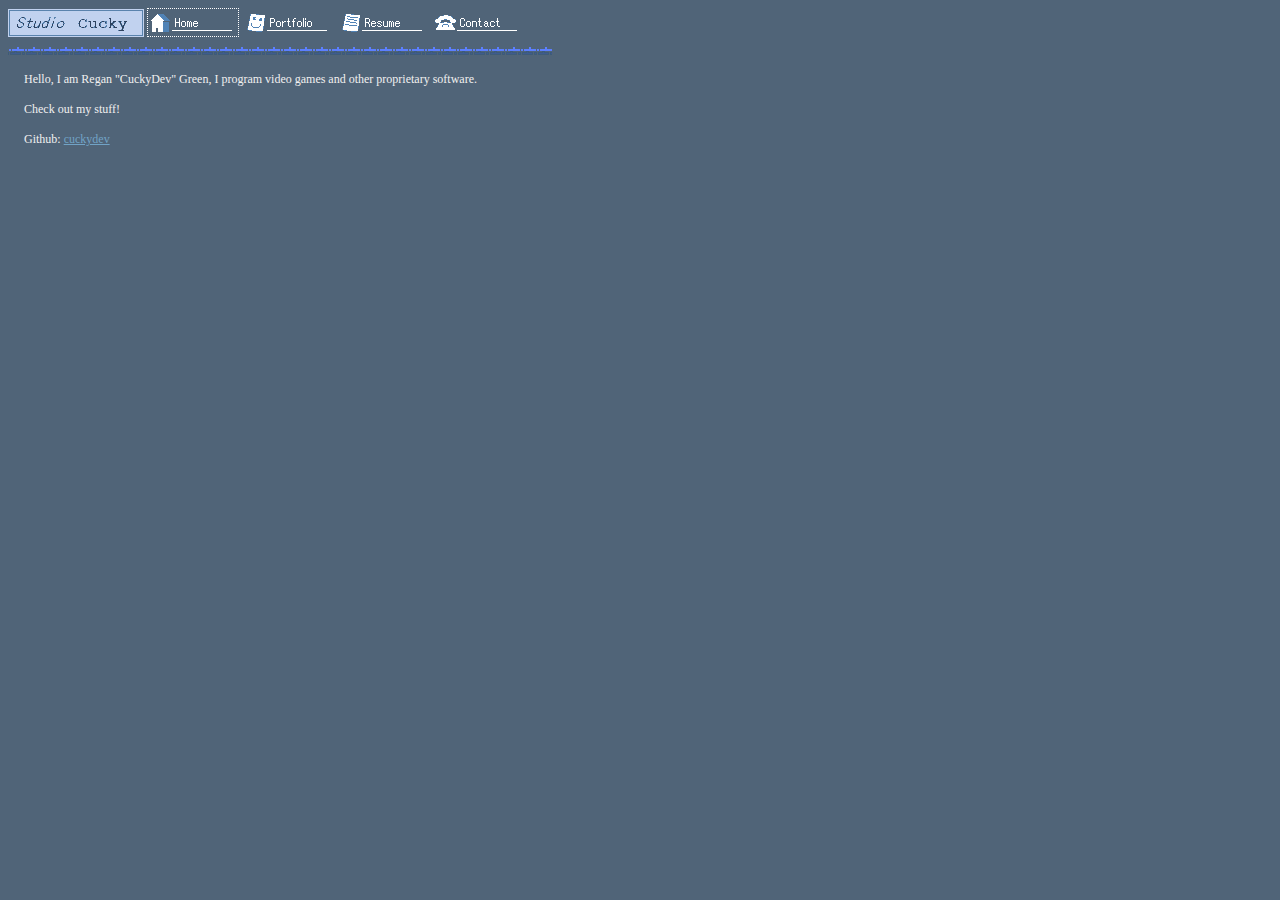
==== index.html @ 6f9a9db0 "Initial commit" ====
<!DOCTYPE html>
<html>
<head>
<link rel="stylesheet" href="/style.css">
<title>Studio Cucky</title>

<link rel="icon" href="/favicon.png">

<meta property="og:url" content="https://cuckydev.staropa.net/">
<meta name="twitter:url" content="https://cuckydev.staropa.net/">
<meta property="og:title" content="Studio Cucky">
<meta name="twitter:title" content="Studio Cucky">
<meta property="og:description" content="Development Studio">
<meta name="twitter:description" content="Development Studio">
<meta name="description" content="Development Studio">
<meta property="og:image" content="/favicon.png">
<meta name="twitter:image" content="/favicon.png">
</head>
<body>
<img src="/img/studio.png"/>
<a class="toplinkb" href="/" style="background-image: url('/img/btnHome.png')"></a>
<a class="toplink" href="/portfolio.html" style="background-image: url('/img/btnPortfolio.png')"></a>
<a class="toplink" href="/resume.html" style="background-image: url('/img/btnResume.png')"></a>
<a class="toplink" href="/contact.html" style="background-image: url('/img/btnContact.png')"></a>
<div class="ditch"></div>
<div class="main">
<p>Hello, I am Regan "CuckyDev" Green, I program video games and other proprietary software.</p>
<p>Check out my stuff!</p>
<p>Github: <a href="https://github.com/cuckydev">cuckydev</a></p>
</div>
</body>
</html>
---- style.css ----
* {
	image-rendering: pixelated;
	image-rendering: optimizeSpeed;
}

body {
	font-family: MS UI Gothic;
	font-size: 12px;
	line-height: 1.5em;
	color: #f0f0f0;
	padding: 0px;
	background-color: #506478;
	margin: 8px;
}

.main {
	margin-left: 16px;
	width: 544px;
	display: inline-block;
}

.toplink {
	display: inline-block;
	width: 90px;
	height: 27px;
	border: 1px solid transparent;
}

.toplink:hover {
	border: 1px solid white;
}

.toplinkb {
	display: inline-block;
	width: 90px;
	height: 27px;
	border: 1px dotted white;
}

.toplinkb:hover {
	border: 1px solid white;
}

.ditch
{
	width: 544px;
	height: 16px;
	background-image: url("/img/ditch.png");
}

a {
	/* Font */
	color: #71A3C6FF;
}

a:hover {
	/* Font */
	color: #2080A0FF;
}

a:active {
	/* Font */
	color: #40A0FFFF;
}
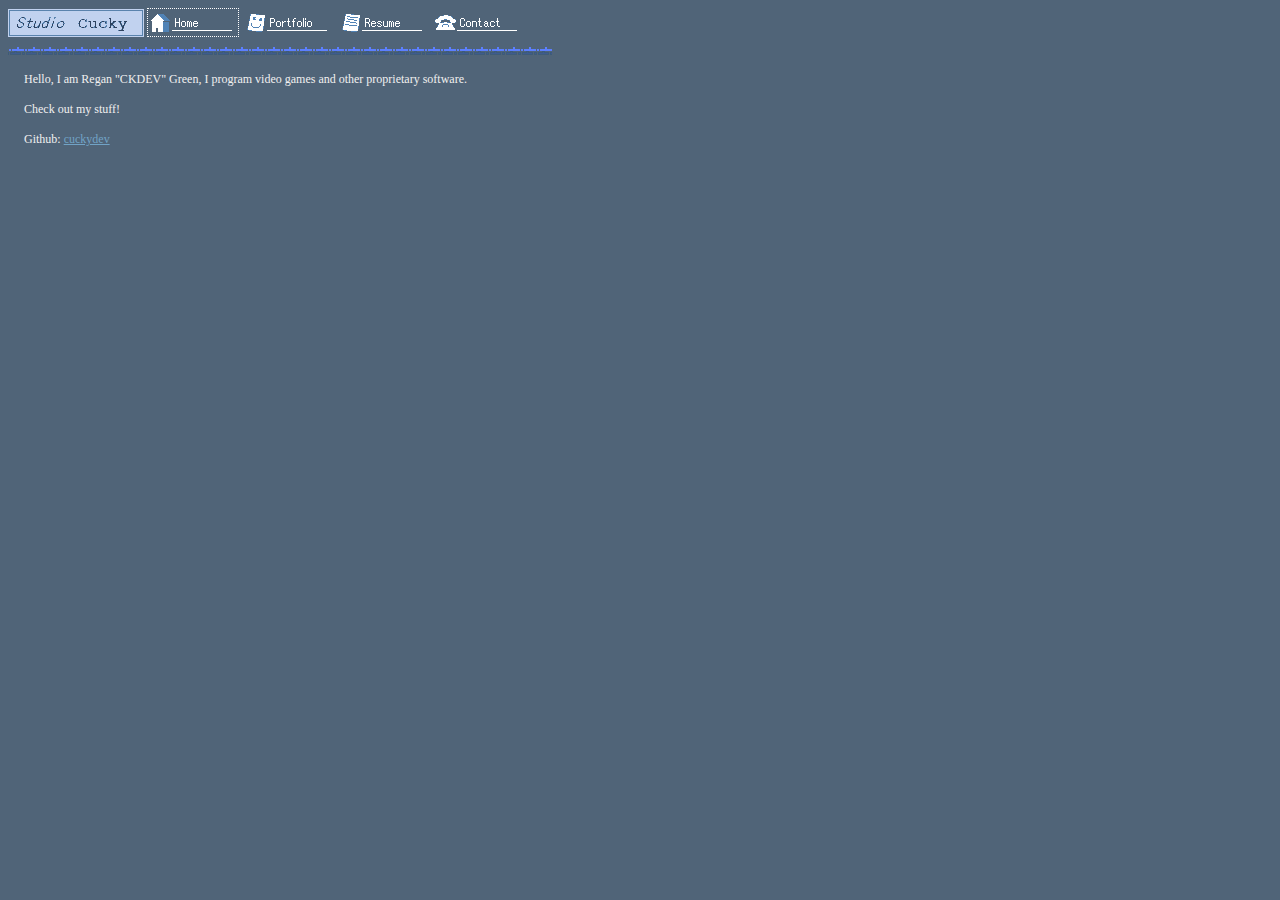
==== commit a69c8858: "Update index.html" ====
--- a/index.html
+++ b/index.html
@@ -6,8 +6,8 @@
 
 <link rel="icon" href="/favicon.png">
 
-<meta property="og:url" content="https://cuckydev.staropa.net/">
-<meta name="twitter:url" content="https://cuckydev.staropa.net/">
+<meta property="og:url" content="https://ckdev.org/">
+<meta name="twitter:url" content="https://ckdev.org/">
 <meta property="og:title" content="Studio Cucky">
 <meta name="twitter:title" content="Studio Cucky">
 <meta property="og:description" content="Development Studio">
@@ -24,9 +24,9 @@
 <a class="toplink" href="/contact.html" style="background-image: url('/img/btnContact.png')"></a>
 <div class="ditch"></div>
 <div class="main">
-<p>Hello, I am Regan "CuckyDev" Green, I program video games and other proprietary software.</p>
+<p>Hello, I am Regan "CKDEV" Green, I program video games and other proprietary software.</p>
 <p>Check out my stuff!</p>
 <p>Github: <a href="https://github.com/cuckydev">cuckydev</a></p>
 </div>
 </body>
-</html>+</html>
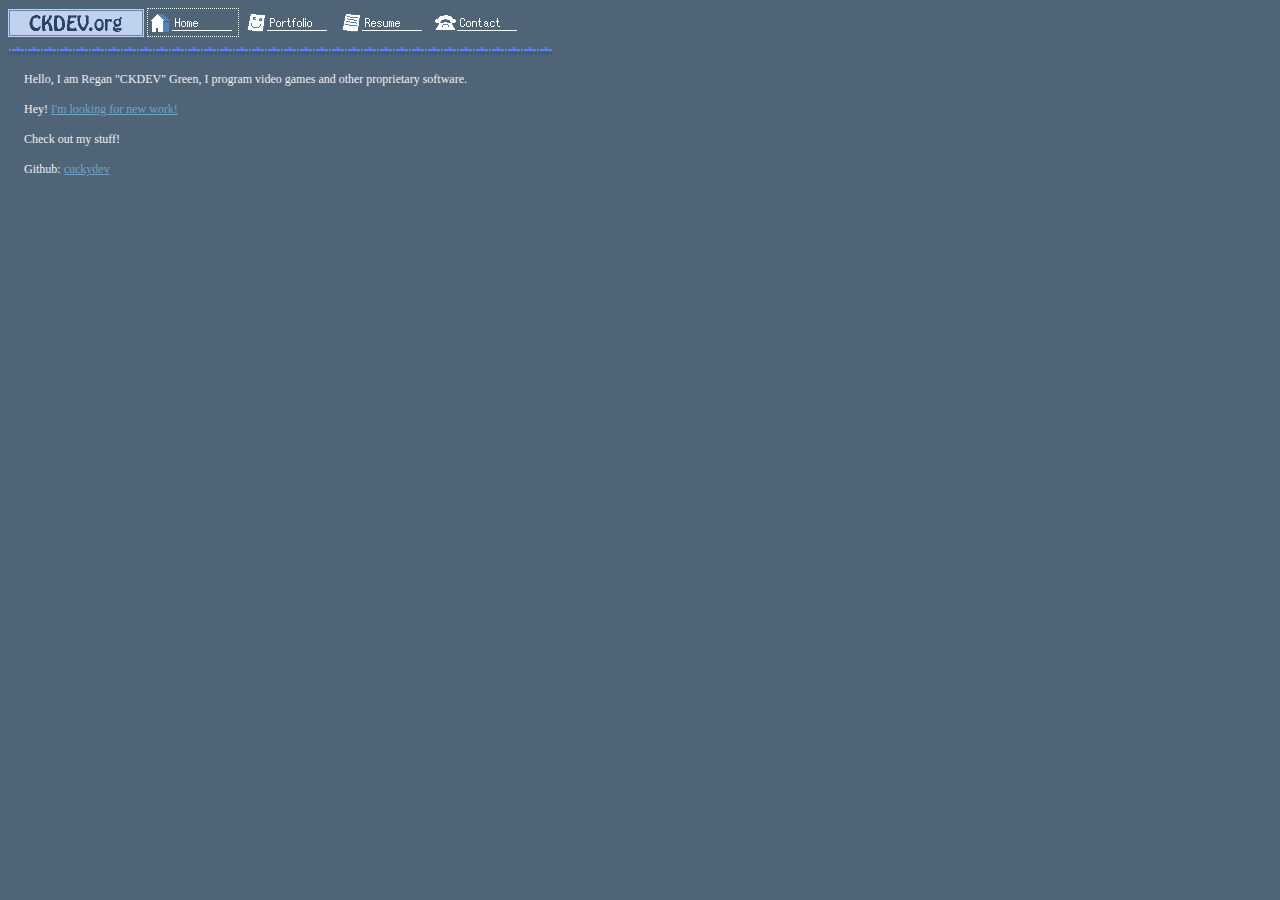
==== commit 818a0ba2: "Update index.html" ====
--- a/index.html
+++ b/index.html
@@ -25,6 +25,7 @@
 <div class="ditch"></div>
 <div class="main">
 <p>Hello, I am Regan "CKDEV" Green, I program video games and other proprietary software.</p>
+<p>Hey! <a href="https://twitter.com/cuckydev/status/1602057774426472450">I'm looking for new work!</a></p>
 <p>Check out my stuff!</p>
 <p>Github: <a href="https://github.com/cuckydev">cuckydev</a></p>
 </div>
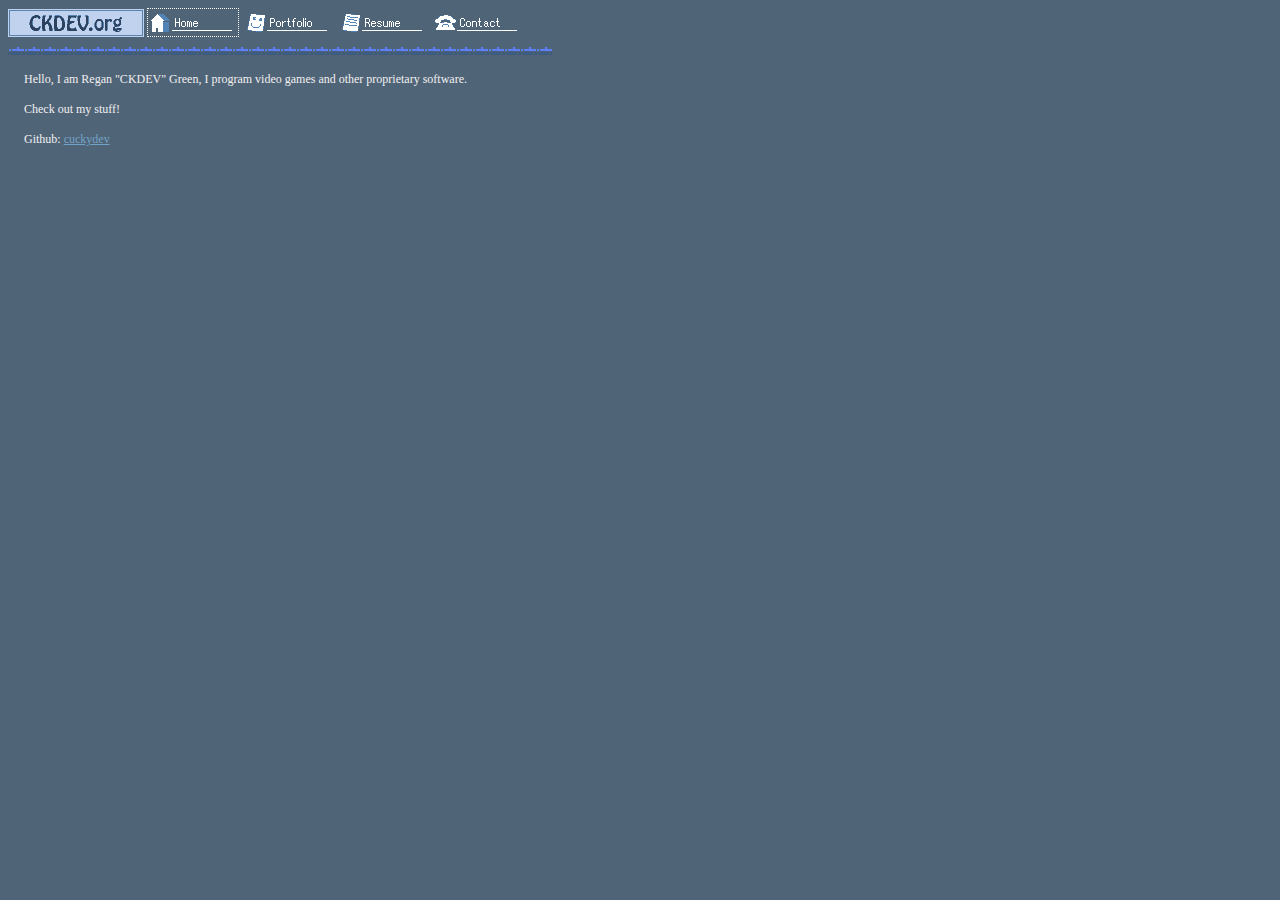
==== commit 044b2416: "Update index.html" ====
--- a/index.html
+++ b/index.html
@@ -2,7 +2,7 @@
 <html>
 <head>
 <link rel="stylesheet" href="/style.css">
-<title>Studio Cucky</title>
+<title>CKDEV.ORG</title>
 
 <link rel="icon" href="/favicon.png">
 
@@ -25,7 +25,6 @@
 <div class="ditch"></div>
 <div class="main">
 <p>Hello, I am Regan "CKDEV" Green, I program video games and other proprietary software.</p>
-<p>Hey! <a href="https://twitter.com/cuckydev/status/1602057774426472450">I'm looking for new work!</a></p>
 <p>Check out my stuff!</p>
 <p>Github: <a href="https://github.com/cuckydev">cuckydev</a></p>
 </div>
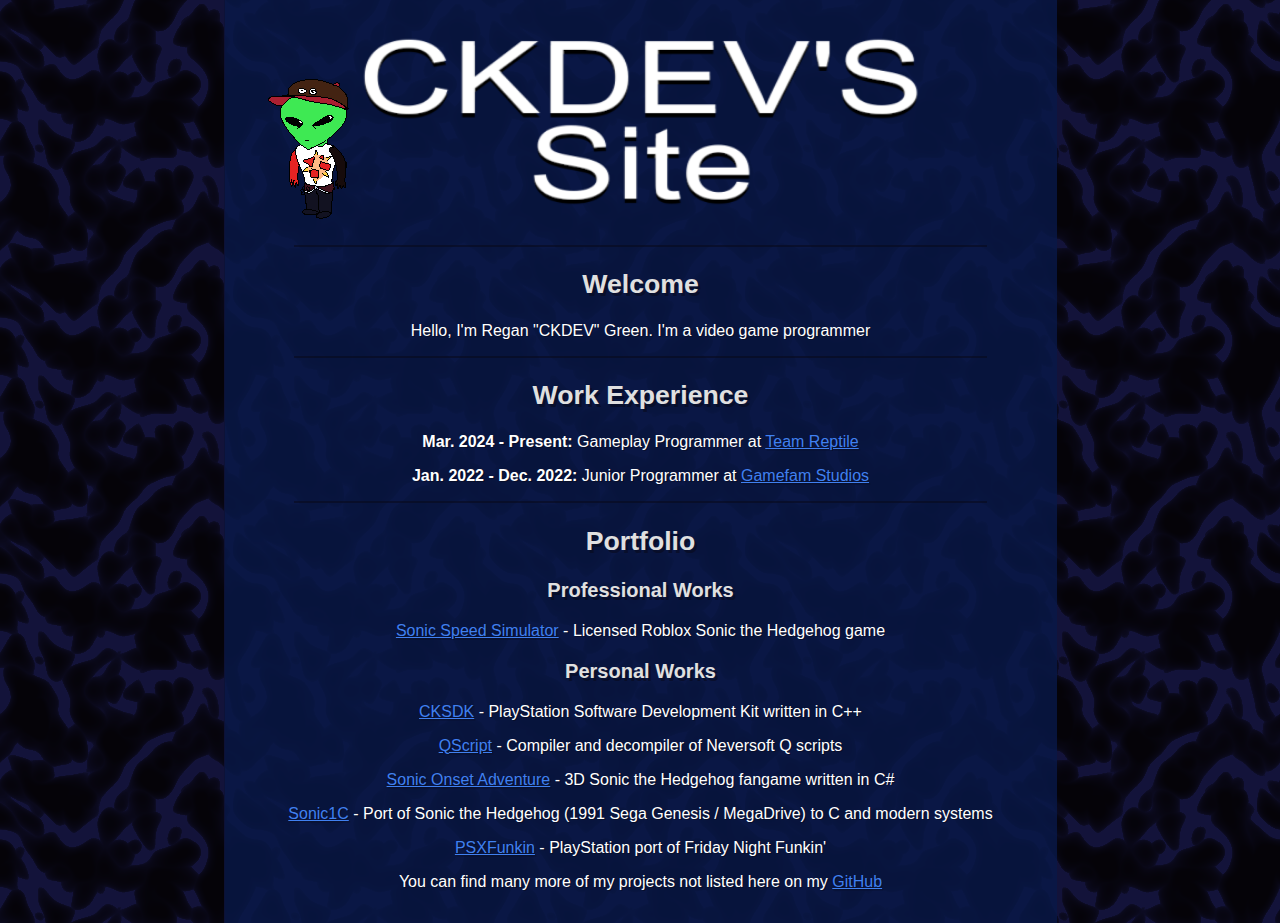
==== commit f58020d0: "new website" ====
--- a/index.html
+++ b/index.html
@@ -1,32 +1,82 @@
 <!DOCTYPE html>
 <html>
 <head>
-<link rel="stylesheet" href="/style.css">
-<title>CKDEV.ORG</title>
+<meta charset="UTF-8">
+
+<title>CKDEV's Site</title>
 
 <link rel="icon" href="/favicon.png">
+<link rel="stylesheet" href="/style.css">
 
-<meta property="og:url" content="https://ckdev.org/">
-<meta name="twitter:url" content="https://ckdev.org/">
-<meta property="og:title" content="Studio Cucky">
-<meta name="twitter:title" content="Studio Cucky">
-<meta property="og:description" content="Development Studio">
-<meta name="twitter:description" content="Development Studio">
-<meta name="description" content="Development Studio">
-<meta property="og:image" content="/favicon.png">
-<meta name="twitter:image" content="/favicon.png">
+<meta content="CKDEV's Site" property="og:title">
+<meta content="CKDEV's Site" property="og:description">
+<meta content="https://ckdev.org/" property="og:url">
+<meta content="#181880" data-react-helmet="true" name="theme-color">
+
+<script>
+const CHAR_LIST = [
+	{ name: "cluck", chance: 100 },
+	{ name: "rogyo", chance: 30 },
+	{ name: "nerd", chance: 1 },
+]
+
+function setLogo(c) {
+	const logoElement = document.getElementById('logochar');
+	if (logoElement) {
+		logoElement.src = `/chars/${c.name}.png`;
+	}
+}
+
+function randomizeLogo() {
+	let total = 0;
+	for (let i = 0; i < CHAR_LIST.length; i++)
+	{
+		const c = CHAR_LIST[i];
+		total += c.chance;
+		c.x = total;
+	}
+	
+	const fun = Math.random() * total;
+	for (let i = 0; i < CHAR_LIST.length; i++)
+	{
+		const c = CHAR_LIST[i];
+		if (fun < c.x)
+		{
+			setLogo(c);
+			break;
+		}
+	}
+}
+
+// Wait for the DOM to fully load
+document.addEventListener('DOMContentLoaded', () => {
+	randomizeLogo();
+});
+</script>
 </head>
 <body>
-<img src="/img/studio.png"/>
-<a class="toplinkb" href="/" style="background-image: url('/img/btnHome.png')"></a>
-<a class="toplink" href="/portfolio.html" style="background-image: url('/img/btnPortfolio.png')"></a>
-<a class="toplink" href="/resume.html" style="background-image: url('/img/btnResume.png')"></a>
-<a class="toplink" href="/contact.html" style="background-image: url('/img/btnContact.png')"></a>
-<div class="ditch"></div>
-<div class="main">
-<p>Hello, I am Regan "CKDEV" Green, I program video games and other proprietary software.</p>
-<p>Check out my stuff!</p>
-<p>Github: <a href="https://github.com/cuckydev">cuckydev</a></p>
+<div class="content">
+<div class="logocontainer">
+<img src="/sitelogo.png" alt="CKDEV's Site" class="sitelogo disableimghighlight" draggable="false"/>
+<img src="" id="logochar" class="logochar disableimghighlight" draggable="false"/></div>
+<hr>
+<h2>Welcome</h2>
+<p>Hello, I'm Regan "CKDEV" Green. I'm a video game programmer</p>
+<hr>
+<h2>Work Experience</h2>
+<p><b>Mar. 2024 - Present:</b> Gameplay Programmer at <a href="https://team-reptile.com">Team Reptile</a></p>
+<p><b>Jan. 2022 - Dec. 2022:</b> Junior Programmer at <a href="https://gamefam.com/">Gamefam Studios</a></p>
+<hr>
+<h2>Portfolio</h2>
+<h3>Professional Works</h3>
+<p><a href="https://www.roblox.com/games/9049840490/Sonic-Speed-Simulator/">Sonic Speed Simulator</a> - Licensed Roblox Sonic the Hedgehog game</p>
+<h3>Personal Works</h3>
+<p><a href="https://github.com/cuckydev/CKSDK/">CKSDK</a> - PlayStation Software Development Kit written in C++</p>
+<p><a href="https://github.com/cuckydev/QScript/">QScript</a> - Compiler and decompiler of Neversoft Q scripts</p>
+<p><a href="https://github.com/SonicOnset/SonicOnset/">Sonic Onset Adventure</a> - 3D Sonic the Hedgehog fangame written in C#</p>
+<p><a href="https://github.com/cuckydev/Sonic1C/">Sonic1C</a> - Port of Sonic the Hedgehog (1991 Sega Genesis / MegaDrive) to C and modern systems</p>
+<p><a href="https://github.com/cuckydev/PSXFunkin/">PSXFunkin</a> - PlayStation port of Friday Night Funkin'</p>
+<p>You can find many more of my projects not listed here on my <a href="https://github.com/cuckydev">GitHub</a></p>
 </div>
 </body>
-</html>
+</html> --- a/style.css
+++ b/style.css
@@ -1,64 +1,172 @@
-* {
-	image-rendering: pixelated;
-	image-rendering: optimizeSpeed;
+html, body {
+	/* Web layout */
+	display: flex;
+	flex-direction: column;
+	
+	margin: 0;
+	
+	width: 100%;
+	height: 100%;
+	min-width: 100%;
+	min-height: 100%;
+	
+	/* Background */
+	background-color: #000A14FF;
+	background-image: url("/back.png");
+	background-position: center;
+	
+	/* Font */
+	font-family: Tahoma, Verdana, sans-serif;
 }
 
-body {
-	font-family: MS UI Gothic;
-	font-size: 12px;
-	line-height: 1.5em;
-	color: #f0f0f0;
-	padding: 0px;
-	background-color: #506478;
-	margin: 8px;
+/* Content classes */
+.content {
+	/* Colour */
+	background-color: #081848D0;
+	border-left: 1px solid #101030A0;
+	border-right: 1px solid #1010830A0;
+	
+	/* Positioning */
+	width: 60%;
+	min-width: 500pt;
+	max-width: 800pt;
+	margin: auto;
+	flex: 1;
+	
+	/* Content padding */
+	padding: 8pt 24pt 12pt 24pt;
 }
 
-.main {
-	margin-left: 16px;
-	width: 544px;
-	display: inline-block;
+.content h1 {
+	/* Font */
+	color: #E0E0E0FF;
+	font-size: 25pt;
+	text-align: center;
+	text-shadow: 2pt 2pt #08081580;
 }
 
-.toplink {
-	display: inline-block;
-	width: 90px;
-	height: 27px;
-	border: 1px solid transparent;
+.content h2 {
+	/* Font */
+	color: #E0E0E0FF;
+	font-size: 20pt;
+	text-align: center;
+	text-shadow: 2pt 2pt #08081580;
 }
 
-.toplink:hover {
-	border: 1px solid white;
+.content h3 {
+	/* Font */
+	color: #E0E0E0FF;
+	font-size: 15pt;
+	text-align: center;
+	text-shadow: 2pt 2pt #08081580;
 }
 
-.toplinkb {
-	display: inline-block;
-	width: 90px;
-	height: 27px;
-	border: 1px dotted white;
+.content p {
+	/* Font */
+	color: #FFFFFFFF;
+	font-size: 12pt;
+	text-align: center;
+	text-shadow: 1pt 1pt #08081580;
 }
 
-.toplinkb:hover {
-	border: 1px solid white;
+.content a {
+	/* Font */
+	color: #4080F0FF;
 }
 
-.ditch
-{
-	width: 544px;
-	height: 16px;
-	background-image: url("/img/ditch.png");
+.content a:hover {
+	/* Font */
+	color: #D0A0F0FF;
 }
 
-a {
+.content a:active {
 	/* Font */
-	color: #71A3C6FF;
+	color: #D0FFFFFF;
 }
 
-a:hover {
-	/* Font */
-	color: #2080A0FF;
+.content hr {
+	/* Style */
+	width: 90%;
+	margin-left: auto;
+	margin-right: auto;
+	border: 1pt solid #08081580;
 }
 
-a:active {
+/* Latest download classes */
+.latest_container {
+	/* Colour */
+	background-color: #181848A0;
+	border: 1px solid #101030A0;
+	
+	/* Positioning */
+	width: 90%;
+	margin: auto;
+}
+
+/* Misc. classes */
+.sitelogo {
+	width: 100%;
+}
+
+.logocontainer {
+	/* Center in container */
+	display: block;
+	margin-left: auto;
+	margin-right: auto;
+	
+	/* Dimensions */
+	min-width: 500pt;
+	width: 55%;
+	
+	/* Contain absolute elements */
+	position:relative;
+}
+
+.logochar {
+	position: absolute;
+	
+	bottom: 10pt;
+	left: -50pt;
+	
+	/* Nearest neighbour */
+	image-rendering: -webkit-optimize-contrast;
+	image-rendering: crisp-edges;
+}
+
+.disableimghighlight {
+	-webkit-tap-highlight-color: transparent;
+	-webkit-touch-callout: none;
+	-webkit-user-select: none;
+	-khtml-user-select: none;
+	-moz-user-select: none;
+	-ms-user-select: none;
+	user-select: none;
+}
+
+/* General classes */
+.footer {
+	/* Colour */
+	background-color: #101040A0;
+	border-top: 1px solid #101030A0;
+	
+	/* Padding */
+	padding: 6pt;
+	
 	/* Font */
-	color: #40A0FFFF;
+	color: #FFFFFF80;
+	font-size: 8pt;
+	text-align: center;
 }
+
+/* Hacks */
+::-moz-selection
+{
+	text-shadow: none;
+	background: #000080;
+	color: #FFFFFFFF;
+}
+::selection {
+	text-shadow: none;
+	background: #000080;
+	color: #FFFFFFFF;
+}
